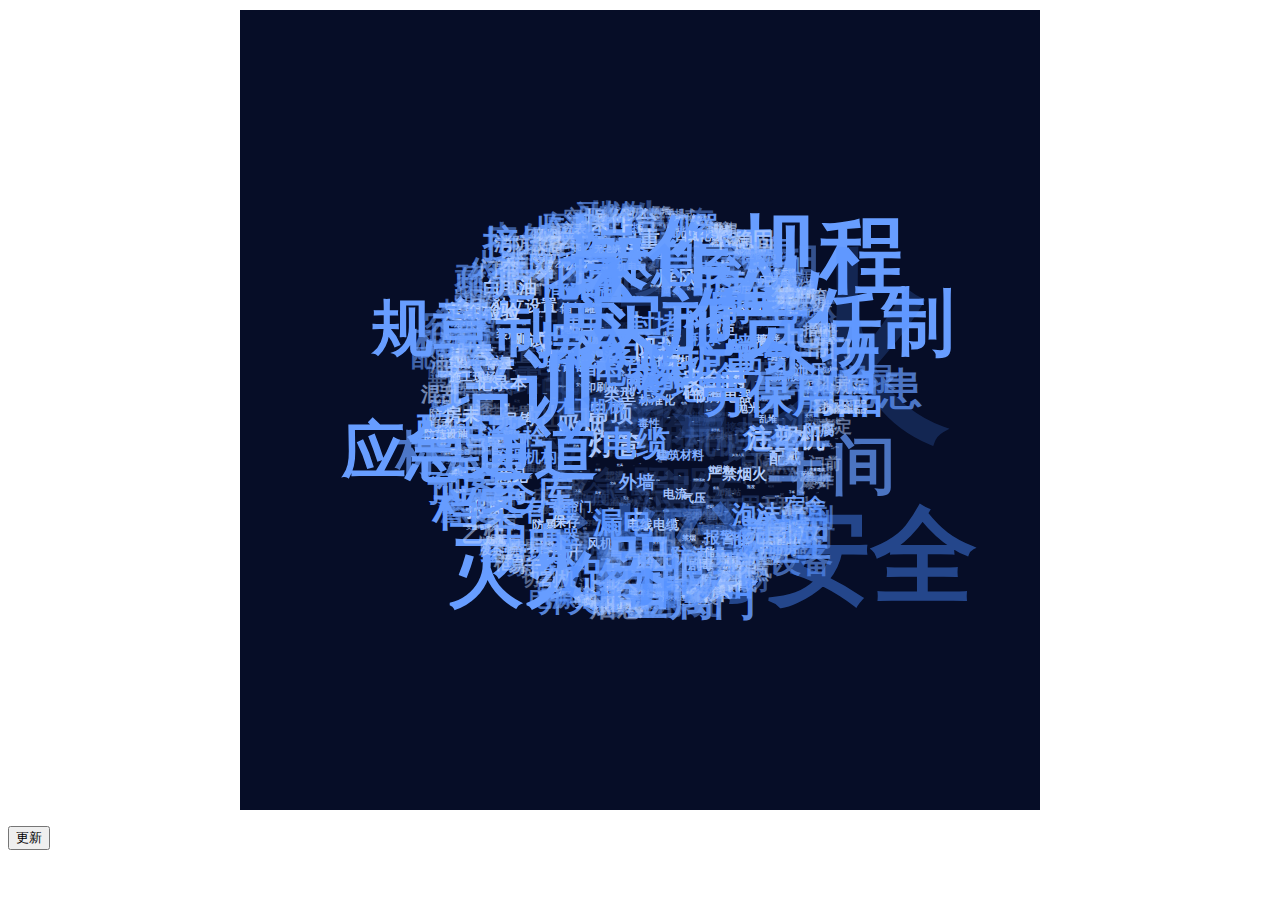
==== src/origin/index.html @ dc94b92e "添加3D效果" ====
<!DOCTYPE html PUBLIC "-//W3C//DTD XHTML 1.0 Transitional//EN" "http://www.w3.org/TR/xhtml1/DTD/xhtml1-transitional.dtd">
<html xmlns="http://www.w3.org/1999/xhtml">
<head>
<meta http-equiv="Content-Type" content="text/html; charset=gb2312" />
<title>3D Label</title>
<link rel="stylesheet" href="css/style.css" />
  <script type="text/javascript" src="js/lrtk.js"></script>
  <script type="text/javascript" src="js/jquery-3.0.0.min.js">
    function re() {
      $.getJSON ("./files/a.json", function (datas)
      {
        refresh(datas);
      });
    }
  </script>
</head>
<body>
<!-- ���뿪ʼ -->
<div id="div1">
<!--<a href="http://www.lanrentuku.com" target="_blank">����ȡ��</a>-->
<!--<a href="http://www.lanrentuku.com" target="_blank">�����߻�</a>-->
<!--<a href="http://www.lanrentuku.com" target="_blank">��������</a>-->
<!--<a href="http://www.lanrentuku.com" target="_blank">���ű���</a>-->
<!--<a href="http://www.lanrentuku.com" target="_blank">��Ƭ���</a>-->
<!--<a href="http://www.lanrentuku.com" target="_blank">��ҳ���</a>-->
<!--<a href="http://www.lanrentuku.com" target="_blank">SEO�Ż�</a>-->
<!--<a href="http://www.lanrentuku.com" target="_blank">���﷭��</a>-->
<!--<a href="http://www.lanrentuku.com" target="_blank">��Ʒ�ƹ�</a>-->
<!--<a href="http://www.lanrentuku.com" target="_blank">����Ӫ��</a>-->
<!--<a href="http://www.lanrentuku.com" target="_blank">�������</a>-->
<!--<a href="http://www.lanrentuku.com" target="_blank">��Ƹ��ְ</a>-->
<!--<a href="http://www.lanrentuku.com" target="_blank">�Ҿ�װ��</a>-->
<!--<a href="http://www.lanrentuku.com" target="_blank">Ӱ�Ӵ���</a>-->
<!--<a href="http://www.lanrentuku.com" target="_blank">��Ƭ����</a>-->
<!--<a href="http://www.lanrentuku.com" target="_blank">��Ʒ���</a>-->
<!--<a href="http://www.lanrentuku.com" target="_blank">��װ���</a>-->
<!--<a href="http://www.lanrentuku.com" target="_blank">Logo���</a>-->
<!--<a href="http://www.lanrentuku.com" target="_blank">�������</a>-->
<!--<a href="http://www.lanrentuku.com" target="_blank">���򿪷�</a>-->
<!--<a href="http://www.lanrentuku.com" target="_blank">�����ƹ�</a>-->
<!--<a href="http://www.lanrentuku.com" target="_blank">΢��Ӫ��</a>-->
<!--<a href="http://www.lanrentuku.com" target="_blank">��վ����</a>-->
<!--<a href="http://www.lanrentuku.com" target="_blank">����Ʒ���</a>-->
<!--<a href="http://www.lanrentuku.com" target="_blank">�������</a>-->

</div>
<p>
<button id="button" onclick="re()">����</button>
</body>
</html>
---- src/origin/css/style.css ----
﻿/* 转载请保留版权信息：懒人图库 www.lanrentuku.com */
#div1{background:#060d27;height:800px;width:800px; position:relative; margin:10px auto;}
#div1 a{position:absolute;top:0px;left:0px;color:#fff;font-weight:bold;padding:3px 6px;}
/*#div1 a:hover{border:1px solid #eee;background:#000;border-radius:5px;}*/
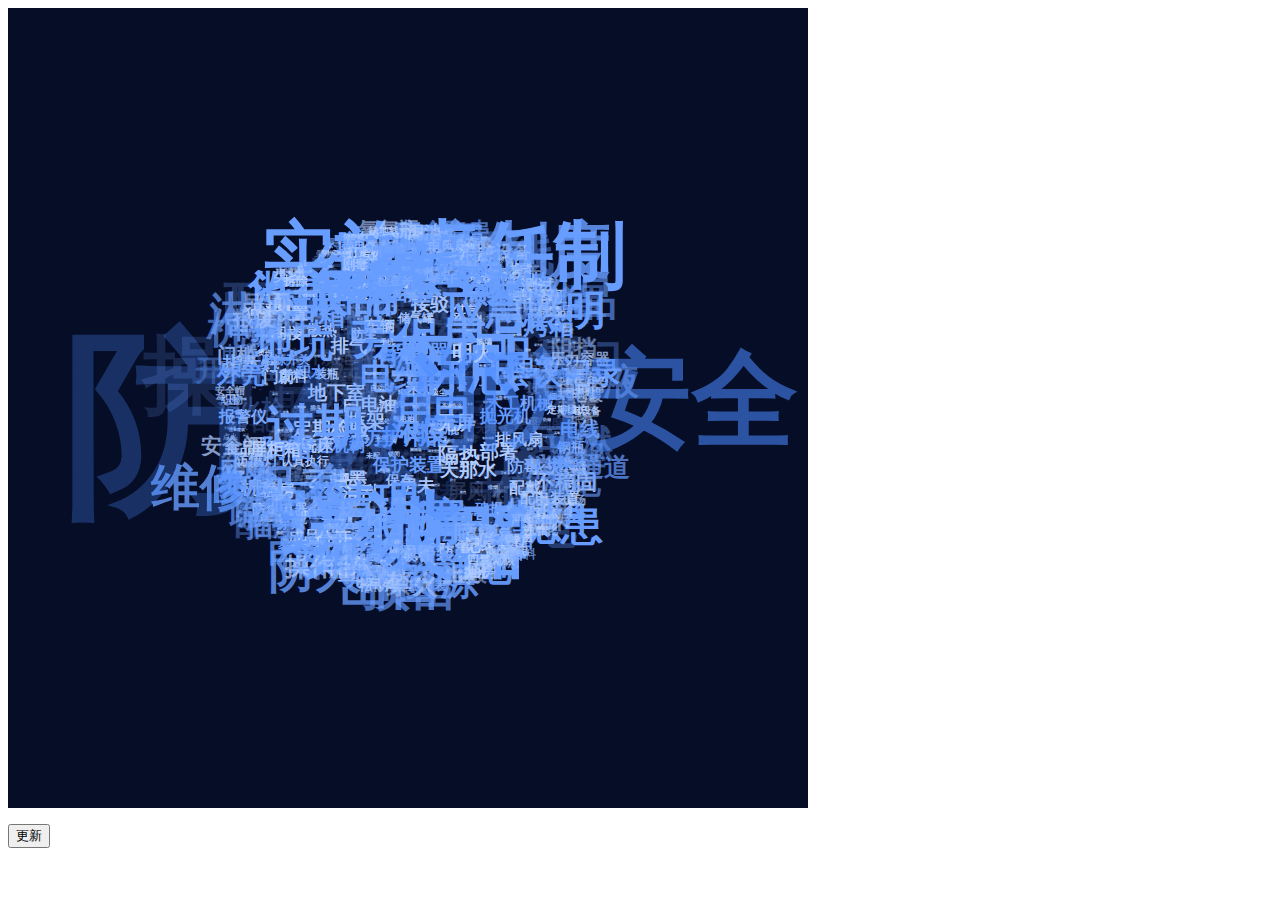
==== commit 2037a4c0: "添加js2wordcloud.js实现词云" ====
--- a/src/origin/index.html
+++ b/src/origin/index.html
@@ -5,46 +5,21 @@
 <title>3D Label</title>
 <link rel="stylesheet" href="css/style.css" />
   <script type="text/javascript" src="js/lrtk.js"></script>
-  <script type="text/javascript" src="js/jquery-3.0.0.min.js">
-    function re() {
-      $.getJSON ("./files/a.json", function (datas)
-      {
-        refresh(datas);
-      });
-    }
+  <script type="text/javascript" src="js/jquery-3.0.0.min.js"></script>
+  <script type="text/javascript">
+    var option = {
+      speed:1,
+      radius:180,
+      autoStop:false,
+      avtive_availble:true
+    };
+    setOption(option);
   </script>
 </head>
 <body>
 <!-- ���뿪ʼ -->
-<div id="div1">
-<!--<a href="http://www.lanrentuku.com" target="_blank">����ȡ��</a>-->
-<!--<a href="http://www.lanrentuku.com" target="_blank">�����߻�</a>-->
-<!--<a href="http://www.lanrentuku.com" target="_blank">��������</a>-->
-<!--<a href="http://www.lanrentuku.com" target="_blank">���ű���</a>-->
-<!--<a href="http://www.lanrentuku.com" target="_blank">��Ƭ���</a>-->
-<!--<a href="http://www.lanrentuku.com" target="_blank">��ҳ���</a>-->
-<!--<a href="http://www.lanrentuku.com" target="_blank">SEO�Ż�</a>-->
-<!--<a href="http://www.lanrentuku.com" target="_blank">���﷭��</a>-->
-<!--<a href="http://www.lanrentuku.com" target="_blank">��Ʒ�ƹ�</a>-->
-<!--<a href="http://www.lanrentuku.com" target="_blank">����Ӫ��</a>-->
-<!--<a href="http://www.lanrentuku.com" target="_blank">�������</a>-->
-<!--<a href="http://www.lanrentuku.com" target="_blank">��Ƹ��ְ</a>-->
-<!--<a href="http://www.lanrentuku.com" target="_blank">�Ҿ�װ��</a>-->
-<!--<a href="http://www.lanrentuku.com" target="_blank">Ӱ�Ӵ���</a>-->
-<!--<a href="http://www.lanrentuku.com" target="_blank">��Ƭ����</a>-->
-<!--<a href="http://www.lanrentuku.com" target="_blank">��Ʒ���</a>-->
-<!--<a href="http://www.lanrentuku.com" target="_blank">��װ���</a>-->
-<!--<a href="http://www.lanrentuku.com" target="_blank">Logo���</a>-->
-<!--<a href="http://www.lanrentuku.com" target="_blank">�������</a>-->
-<!--<a href="http://www.lanrentuku.com" target="_blank">���򿪷�</a>-->
-<!--<a href="http://www.lanrentuku.com" target="_blank">�����ƹ�</a>-->
-<!--<a href="http://www.lanrentuku.com" target="_blank">΢��Ӫ��</a>-->
-<!--<a href="http://www.lanrentuku.com" target="_blank">��վ����</a>-->
-<!--<a href="http://www.lanrentuku.com" target="_blank">����Ʒ���</a>-->
-<!--<a href="http://www.lanrentuku.com" target="_blank">�������</a>-->
-
-</div>
+<div id="div1"></div>
 <p>
-<button id="button" onclick="re()">����</button>
+<button id="button" onclick="test()">����</button>
 </body>
 </html>
--- a/src/origin/css/style.css
+++ b/src/origin/css/style.css
@@ -1,4 +1,17 @@
 ﻿/* 转载请保留版权信息：懒人图库 www.lanrentuku.com */
-#div1{background:#060d27;height:800px;width:800px; position:relative; margin:10px auto;}
+/*#div1{background:#060d27;height:800px;width:800px; position:relative; margin:10px auto;}*/
+#div1{background:#060d27;height:800px;width:800px;}
 #div1 a{position:absolute;top:0px;left:0px;color:#fff;font-weight:bold;padding:3px 6px;}
+body{
+  overflow:scroll;
+  overflow-x:hidden;
+  overflow-y:hidden;
+  position:absolute;
+  transform: scale(1);
+  top:0px;
+  left:0px;
+  -moz-user-select: none;
+  -khtml-user-select: none;
+  user-select: none;
+}
 /*#div1 a:hover{border:1px solid #eee;background:#000;border-radius:5px;}*/
